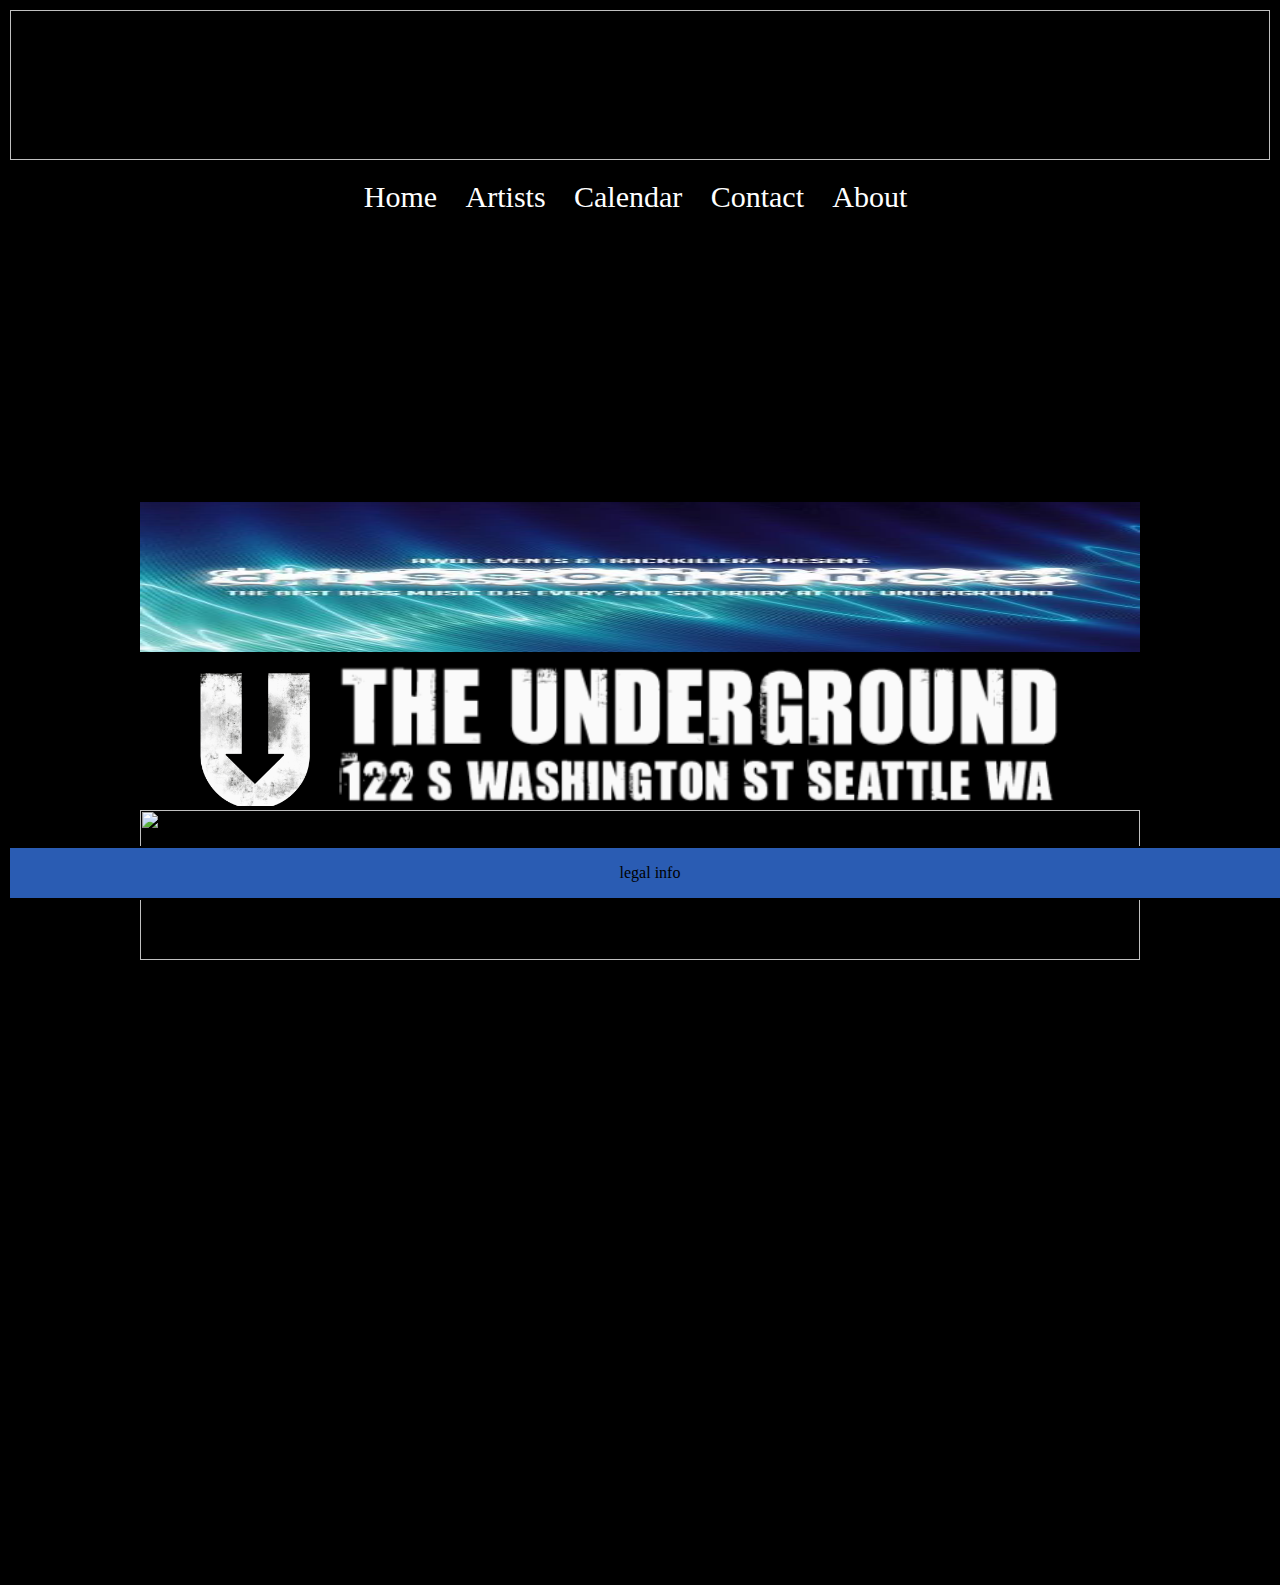
==== index.html @ 2eb7d555 "Added main.css link to index.html" ====
<!DOCTYPE html>
<html>
  <head>
    <meta charset="utf-8">
    <title>Home Page</title>
    <link rel="stylesheet" href="main.css">
    <link rel="stylesheet" style="text/css" href="home-page/home-style.css"/>
  </head>
  <body>
    <nav>
      <img />
      <ul>
        <li><a href="index.html">Home</a></li>
        <li><a href="./artist-page/artist.html">Artists</a></li>
        <li><a href="./calendar-page/calendar.html">Calendar</a></li>
        <li><a href="./contact-page/contact.html">Contact</a></li>
        <li><a href="./about-page/about.html">About</a></li>
        <li><a href="./home-page/home-app.js"></a></li>
      </ul>
    </nav>
    <main>
      <p>This is where the photos go</p>
<!-- slideshow-container -->
  <div class="slideshow-container">

  <div class="mySlides fade">
    <img src="img/Logos/dissonance.jpg" style="width:100%">

  </div>

  <div class="mySlides fade">
    <img src="img/main-logo.png" style="width:100%">

  </div>

  <div class="mySlides fade">
    <img src="img/Logos/square-logo.png" style="width:100%">
  </div>

  </div>
    </main>
    <section>
      <p>This is where the club info goes</p>
    </section>
    <footer>
      <p>legal info</p>
    </footer>
    <script src="home-page/home-app.js"></script>
  </body>
</html>
---- main.css ----
/*Use this page for master CSS styling*/
 body {
   background-color: black;
 }

 nav {
   height: 200px;
   width: auto;
   margin-bottom: 3%;
 }

 img {
   width: 100%;
   height: 150px;
 }

 ul {
   text-align: center;

 }

 li {
   display: inline;
   font-size: 30px;
   margin-right: 2%;
 }

   a:link {
     color: rgb(255, 255, 255);
     text-decoration: none;
   }

   a:hover {
     color: rgb(24, 8, 205);
   }

   a:visited {
     color: rgb(255, 255, 255);
   }

 footer {
   border: 2px solid white;
   background-color: rgb(42, 92, 179);
   position: fixed;
   bottom: 0;
   height: 50px;
   width: 100%;
 }

 #legal-info {
   text-align: center;
   border: 2px solid white;
   display: inline;
   float: left;
   height: 30px;
   width: 80%;
   margin-left: 3%;
 }
---- home-page/home-style.css ----
nav {
  border: 2px solid black;
  height: 400px;
  width: auto;
  margin-bottom: 3%;
}

main {
  border: 2px solid black;
  height: 600px;
  width: auto;
  margin-bottom: 3%;
}

section {
  border: 2px solid black;
  height: 300px;
  width: 90%;
  margin-bottom: 15%;
  margin-left: 4%;
}

footer {
  border: 2px solid black;
  background-color: rgb(42, 92, 179);
  position: fixed;
  bottom: 0;
  width: 100%;
}

ul {
  text-align: center;

}

li {
  display: inline;
}

p {
  text-align: center;
}

/* Slideshow container */
.slideshow-container {
  max-width: 1000px;
  position: relative;
  margin: auto;
}

.active {
  background-color: #717171;
}

/* Fading animation */
.fade {
  -webkit-animation-name: fade;
  -webkit-animation-duration: 1.5s;
  animation-name: fade;
  animation-duration: 1.5s;
}

@-webkit-keyframes fade {
  from {opacity: .4}
  to {opacity: 1}
}

@keyframes fade {
  from {opacity: .4}
  to {opacity: 1}
}

/* On smaller screens, decrease text size */
@media only screen and (max-width: 300px) {
  .text {font-size: 11px}
}
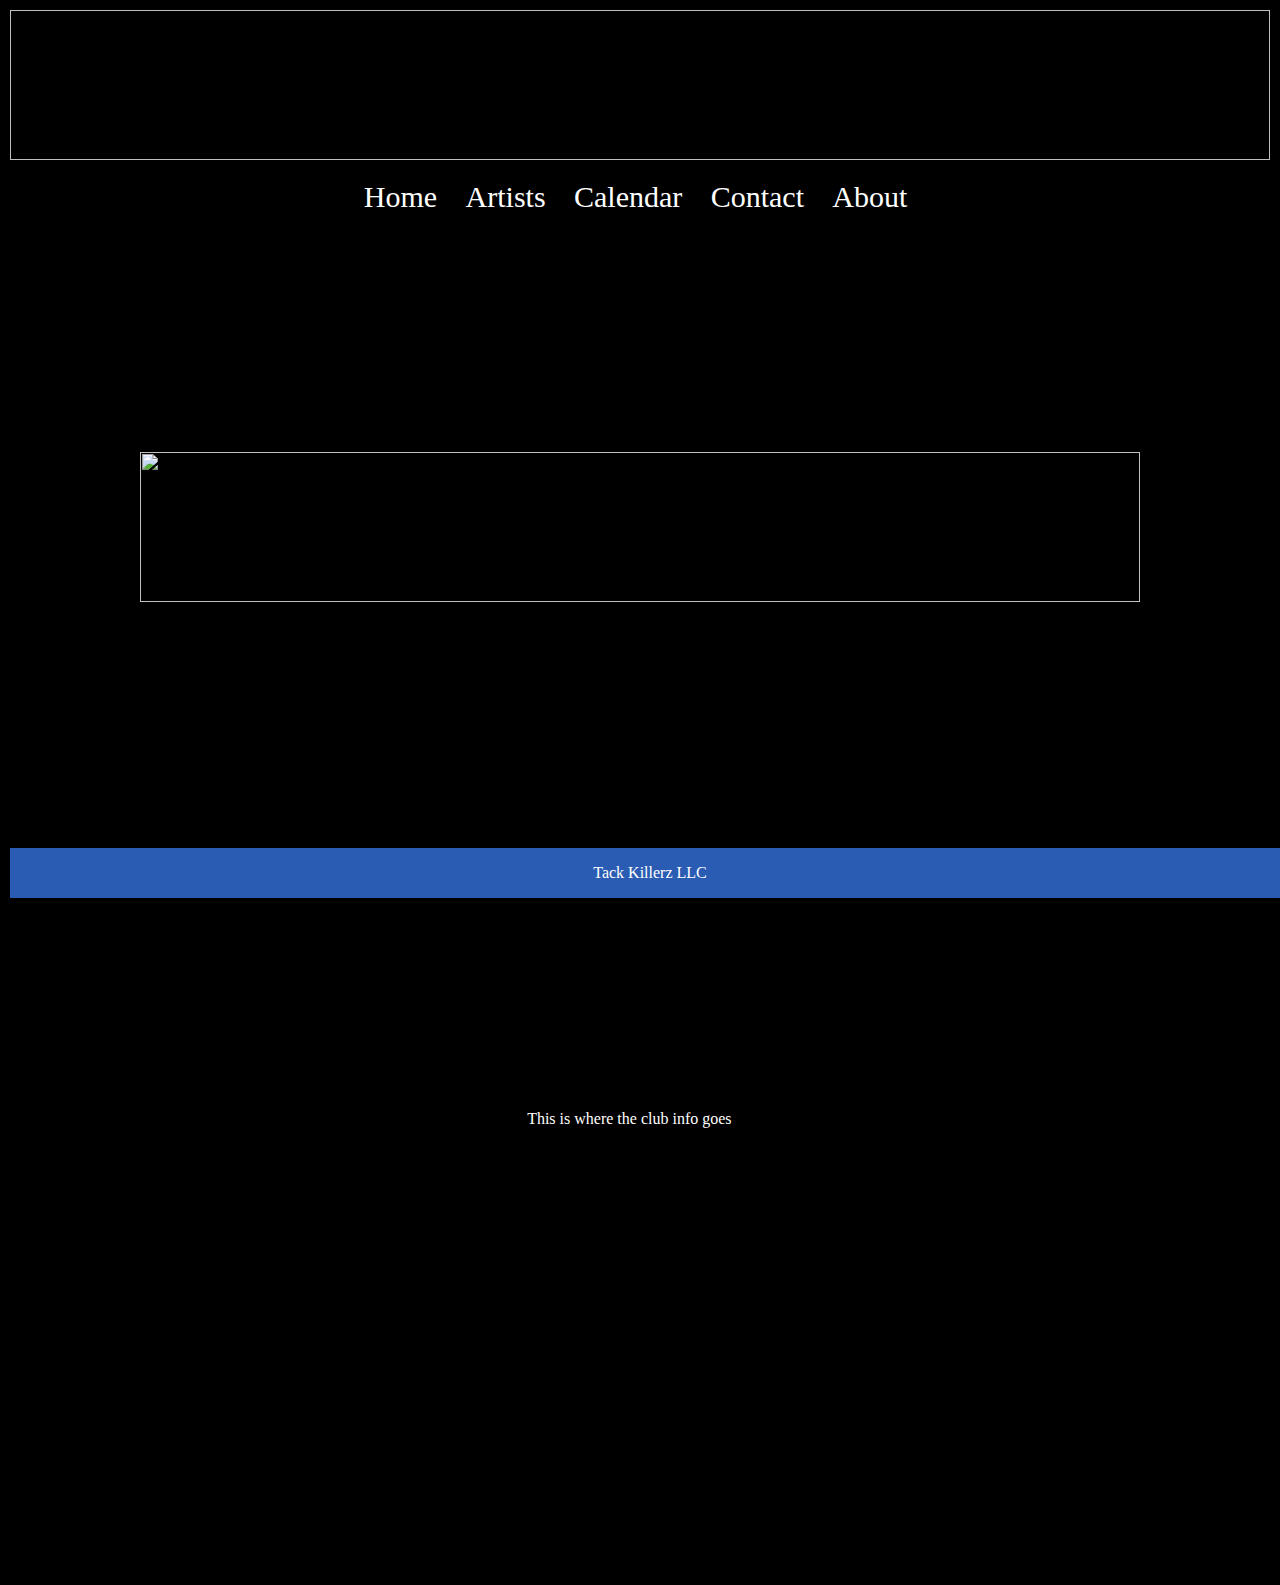
==== commit 3b5ec4be: "final img 2" ====
--- a/index.html
+++ b/index.html
@@ -19,7 +19,7 @@
       </ul>
     </nav>
     <main>
-      <p>This is where the photos go</p>
+      <!-- <p>This is where the photos go</p> -->
 <!-- slideshow-container -->
   <div class="slideshow-container">
 
@@ -43,7 +43,8 @@
       <p>This is where the club info goes</p>
     </section>
     <footer>
-      <p>legal info</p>
+      <p id="company=name">Tack Killerz LLC</p>
+
     </footer>
     <script src="home-page/home-app.js"></script>
   </body>
--- a/main.css
+++ b/main.css
@@ -1,6 +1,7 @@
 /*Use this page for master CSS styling*/
  body {
    background-color: black;
+   color: white; //placeholder color until background images are determined
  }
 
  nav {
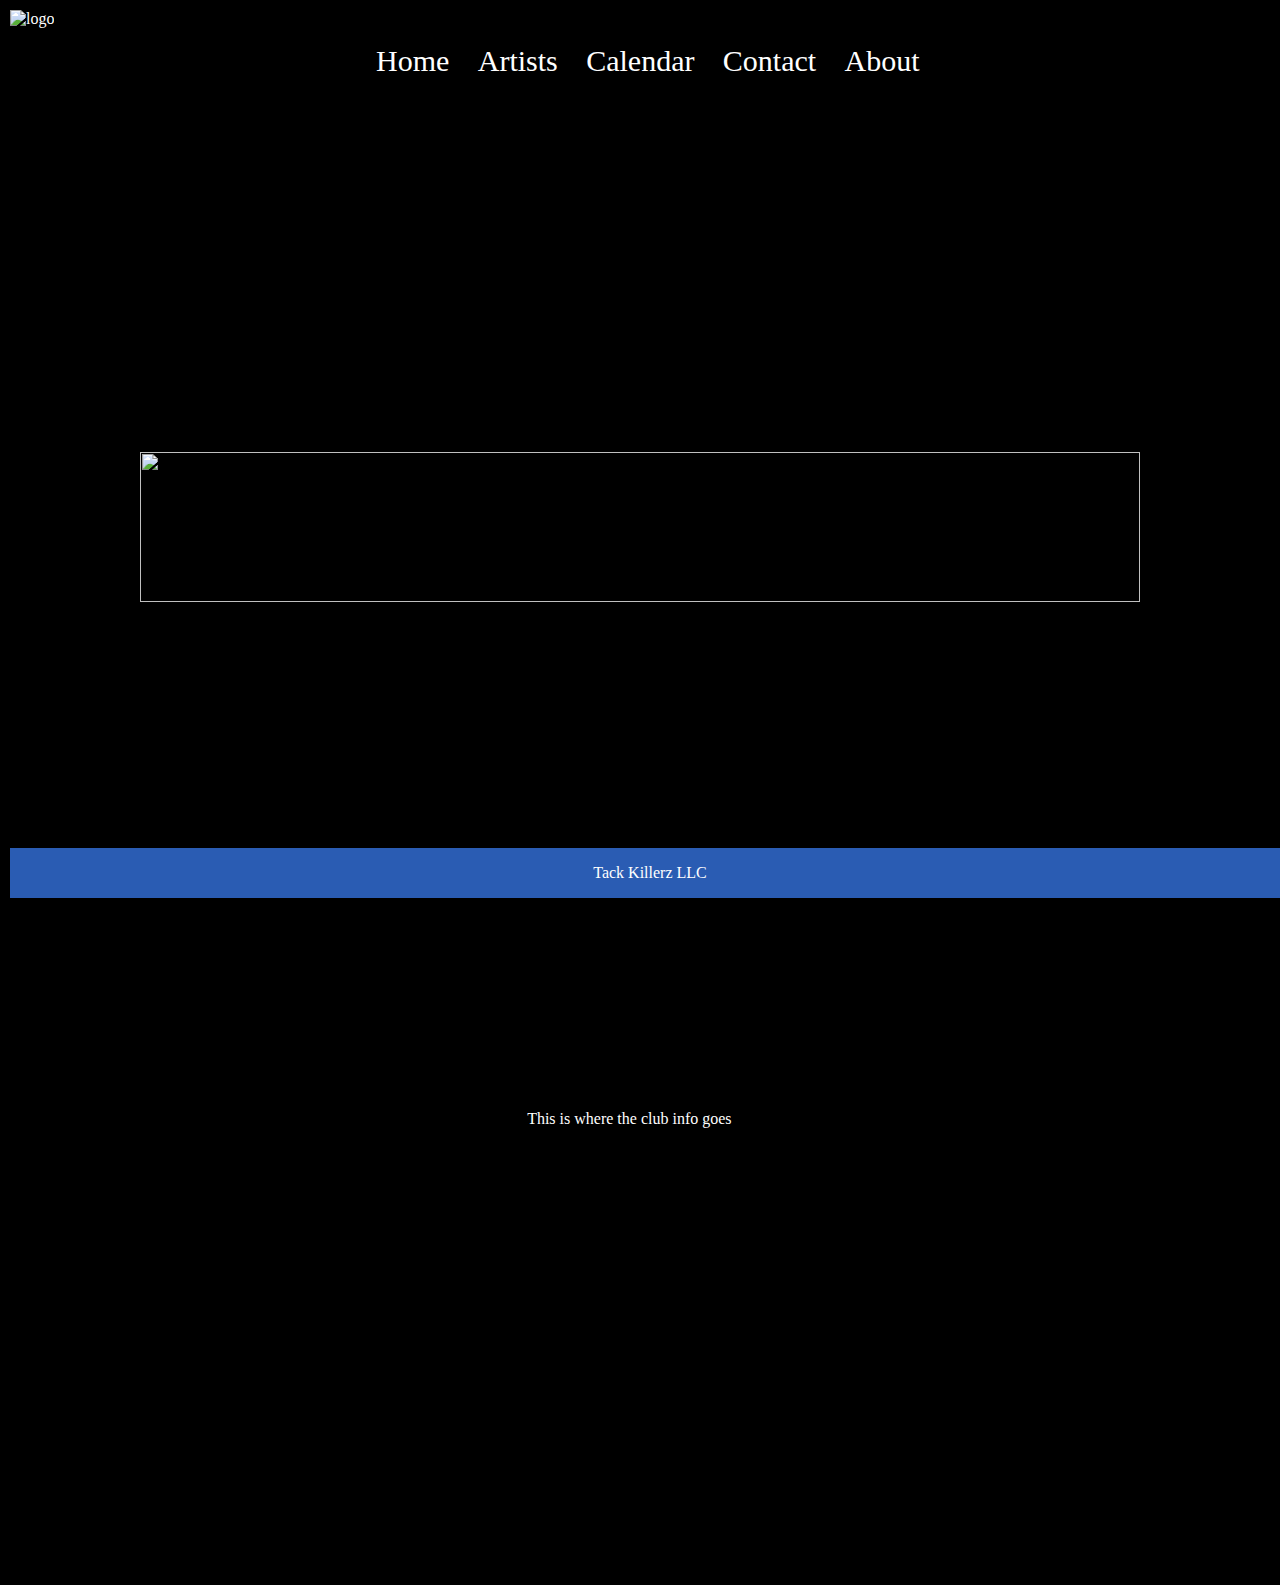
==== commit 163eb78a: "Merge pull request #27 from robert-hatfield/master" ====
--- a/index.html
+++ b/index.html
@@ -8,14 +8,13 @@
   </head>
   <body>
     <nav>
-      <img />
-      <ul>
-        <li><a href="index.html">Home</a></li>
-        <li><a href="./artist-page/artist.html">Artists</a></li>
-        <li><a href="./calendar-page/calendar.html">Calendar</a></li>
-        <li><a href="./contact-page/contact.html">Contact</a></li>
-        <li><a href="./about-page/about.html">About</a></li>
-        <li><a href="./home-page/home-app.js"></a></li>
+      <img src="../img/main-logo.png" alt="logo"/>
+      <ul id="nav-bar">
+        <li class="nav-items"><a href="index.html">Home</a></li>
+        <li class="nav-items"><a href="artist-page/artist.html">Artists</a></li>
+        <li class="nav-items"><a href="calendar-page/calendar.html">Calendar</a></li>
+        <li class="nav-items"><a href="contact-page/contact.html">Contact</a></li>
+        <li class="nav-items"><a href="about-page/about.html">About</a></li>
       </ul>
     </nav>
     <main>
--- a/main.css
+++ b/main.css
@@ -15,12 +15,12 @@
    height: 150px;
  }
 
- ul {
+ #nav-bar {
    text-align: center;
 
  }
 
- li {
+ .nav-items {
    display: inline;
    font-size: 30px;
    margin-right: 2%;
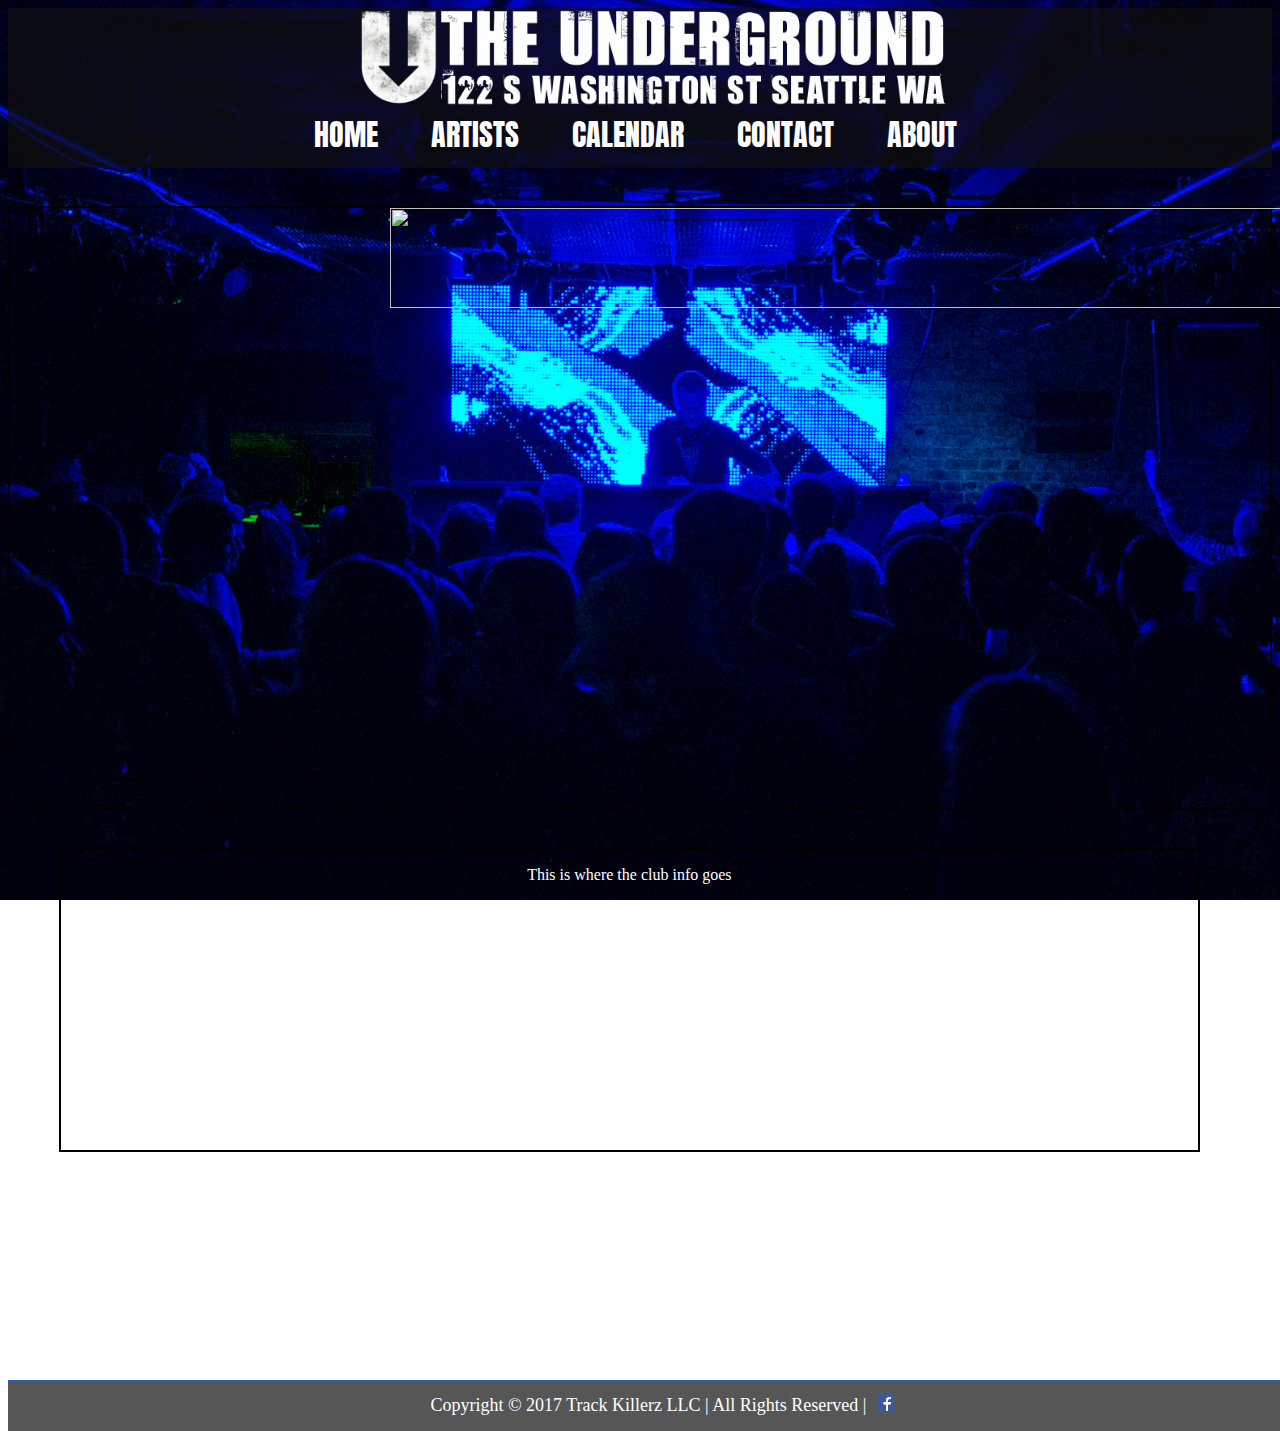
==== commit 5e95c49c: "Merge branch 'master' into robert-signupform" ====
--- a/index.html
+++ b/index.html
@@ -5,16 +5,17 @@
     <title>Home Page</title>
     <link rel="stylesheet" href="main.css">
     <link rel="stylesheet" style="text/css" href="home-page/home-style.css"/>
+    <link href="https://fonts.googleapis.com/css?family=Anton" rel="stylesheet">
   </head>
   <body>
-    <nav>
-      <img src="../img/main-logo.png" alt="logo"/>
+    <nav class="content">
+      <img src="img/main-logo.png" alt="logo"/>
       <ul id="nav-bar">
-        <li class="nav-items"><a href="index.html">Home</a></li>
-        <li class="nav-items"><a href="artist-page/artist.html">Artists</a></li>
-        <li class="nav-items"><a href="calendar-page/calendar.html">Calendar</a></li>
-        <li class="nav-items"><a href="contact-page/contact.html">Contact</a></li>
-        <li class="nav-items"><a href="about-page/about.html">About</a></li>
+        <li class="nav-items"><a href="index.html">HOME</a></li>
+        <li class="nav-items"><a href="artist-page/artist.html">ARTISTS</a></li>
+        <li class="nav-items"><a href="calendar-page/calendar.html">CALENDAR</a></li>
+        <li class="nav-items"><a href="contact-page/contact.html">CONTACT</a></li>
+        <li class="nav-items"><a href="about-page/about.html">ABOUT</a></li>
       </ul>
     </nav>
     <main>
@@ -41,9 +42,11 @@
     <section>
       <p>This is where the club info goes</p>
     </section>
-    <footer>
-      <p id="company=name">Tack Killerz LLC</p>
-
+    <footer class="content">
+      <p id="copyright-text">Copyright © 2017 Track Killerz LLC | All Rights Reserved | </p>
+      <a href="https://www.facebook.com/TheUnderground122/">
+        <img id="fb-logo" src="img/FB-f-Logo__blue_29.png" />
+      </a>
     </footer>
     <script src="home-page/home-app.js"></script>
   </body>
--- a/main.css
+++ b/main.css
@@ -1,29 +1,39 @@
 /*Use this page for master CSS styling*/
  body {
-   background-color: black;
+   background-image: url(img/bg-image.png);
+   background-position: center;
+   background-repeat: no-repeat;
+   background-attachment: fixed;
+   background-size: cover;
    color: white; //placeholder color until background images are determined
  }
 
  nav {
-   height: 200px;
+   height: 160px;
    width: auto;
    margin-bottom: 3%;
  }
 
  img {
-   width: 100%;
-   height: 150px;
+   width: 668px;
+   height: 100px;
+   margin-left: 25%;
  }
+
+.content {
+  background-color: rgba(14, 14, 14, 0.70);
+}
 
  #nav-bar {
    text-align: center;
-
+   margin-top: 0;
  }
 
  .nav-items {
    display: inline;
    font-size: 30px;
-   margin-right: 2%;
+   margin-right: 4%;
+   font-family: 'Anton', sans-serif;
  }
 
    a:link {
@@ -40,20 +50,24 @@
    }
 
  footer {
-   border: 2px solid white;
+   border-top: 1px solid rgb(42, 92, 179);
    background-color: rgb(42, 92, 179);
-   position: fixed;
-   bottom: 0;
+   margin-top: 3%;
+   position: absolute;
    height: 50px;
    width: 100%;
  }
 
- #legal-info {
-   text-align: center;
-   border: 2px solid white;
-   display: inline;
-   float: left;
-   height: 30px;
-   width: 80%;
-   margin-left: 3%;
+ #copyright-text {
+  display: inline;
+  margin-left: 33%;
+  font-size: 18px;
  }
+
+#fb-logo {
+  width: 17px;
+  height: 17px;
+  display: inline;
+  margin-top: 1%;
+  margin-left: 0.5%;
+}
--- a/home-page/home-style.css
+++ b/home-page/home-style.css
@@ -1,9 +1,3 @@
-nav {
-  border: 2px solid black;
-  height: 400px;
-  width: auto;
-  margin-bottom: 3%;
-}
 
 main {
   border: 2px solid black;
@@ -18,14 +12,6 @@
   width: 90%;
   margin-bottom: 15%;
   margin-left: 4%;
-}
-
-footer {
-  border: 2px solid black;
-  background-color: rgb(42, 92, 179);
-  position: fixed;
-  bottom: 0;
-  width: 100%;
 }
 
 ul {
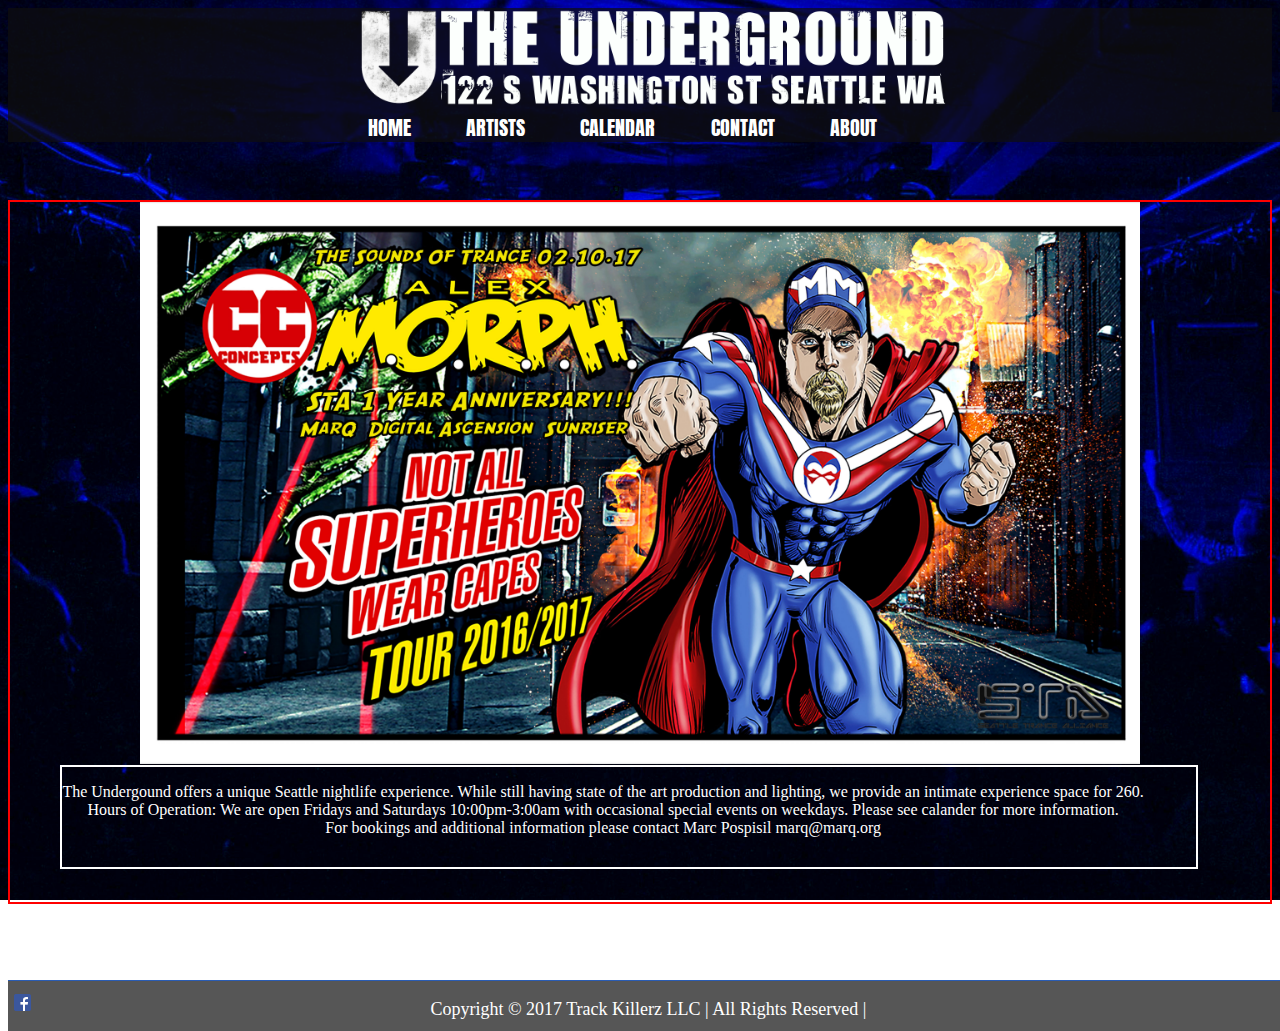
==== commit c1790260: "Merge branch 'master' into kyle-artist-page" ====
--- a/index.html
+++ b/index.html
@@ -2,14 +2,16 @@
 <html>
   <head>
     <meta charset="utf-8">
-    <title>Home Page</title>
+    <title>The Underground | Home</title>
     <link rel="stylesheet" href="main.css">
     <link rel="stylesheet" style="text/css" href="home-page/home-style.css"/>
     <link href="https://fonts.googleapis.com/css?family=Anton" rel="stylesheet">
   </head>
   <body>
-    <nav class="content">
+    <div class="content">
       <img src="img/main-logo.png" alt="logo"/>
+    </div>
+    <nav>
       <ul id="nav-bar">
         <li class="nav-items"><a href="index.html">HOME</a></li>
         <li class="nav-items"><a href="artist-page/artist.html">ARTISTS</a></li>
@@ -24,30 +26,33 @@
   <div class="slideshow-container">
 
   <div class="mySlides fade">
-    <img src="img/Logos/dissonance.jpg" style="width:100%">
+    <img class="slideshow" src="img/slideshow/tvadam.jpg" style="width:100%">
 
   </div>
 
   <div class="mySlides fade">
-    <img src="img/main-logo.png" style="width:100%">
+    <img class="slideshow" src="img/slideshow/tvadts.jpg" style="width:100%">
 
   </div>
 
   <div class="mySlides fade">
-    <img src="img/Logos/square-logo.png" style="width:100%">
+    <img class="slideshow" src="img/slideshow/onset.jpg" style="width:100%">
   </div>
 
   </div>
-    </main>
-    <section>
-      <p>This is where the club info goes</p>
+    <section id="club-info">
+      <p>The Undergound offers a unique Seattle nightlife experience. While still having state of the art production and lighting, we provide an intimate experience space for 260.  <br/>
+      Hours of Operation: We are open Fridays and Saturdays 10:00pm-3:00am with occasional special events on weekdays. Please see calander for more information. <br/>
+      For bookings and additional information please contact Marc Pospisil marq@marq.org</p>
     </section>
+  </main>
     <footer class="content">
       <p id="copyright-text">Copyright © 2017 Track Killerz LLC | All Rights Reserved | </p>
       <a href="https://www.facebook.com/TheUnderground122/">
         <img id="fb-logo" src="img/FB-f-Logo__blue_29.png" />
       </a>
     </footer>
+    <script src="app.js"></script>
     <script src="home-page/home-app.js"></script>
   </body>
 </html>
--- a/main.css
+++ b/main.css
@@ -9,9 +9,10 @@
  }
 
  nav {
-   height: 160px;
+   height: 50px;
    width: auto;
    margin-bottom: 3%;
+   margin-top: 0;
  }
 
  img {
@@ -27,11 +28,25 @@
  #nav-bar {
    text-align: center;
    margin-top: 0;
+   position: absolute;
+   top: 111.5px;
+   height: 30px;
+   width: 100%;
+   padding: 0;
+   background-color: rgba(14, 14, 14, 0.70);
+ }
+
+ #nav-bar.fixed {
+   position: fixed;
+   top: 0px;
+   background-color: rgb(14, 14, 14);
+   border-bottom: 1px solid rgb(42, 92, 179);
+   z-index: +2;
  }
 
  .nav-items {
    display: inline;
-   font-size: 30px;
+   font-size: 20px;
    margin-right: 4%;
    font-family: 'Anton', sans-serif;
  }
--- a/home-page/home-style.css
+++ b/home-page/home-style.css
@@ -1,16 +1,16 @@
 
 main {
-  border: 2px solid black;
-  height: 600px;
+  border: 2px solid red;
+  height: 700px;
   width: auto;
   margin-bottom: 3%;
 }
 
 section {
-  border: 2px solid black;
-  height: 300px;
+  border: 2px solid white;
+  height: 100px;
   width: 90%;
-  margin-bottom: 15%;
+  margin-bottom: 7%;
   margin-left: 4%;
 }
 
@@ -25,6 +25,7 @@
 
 p {
   text-align: center;
+  position: absolute;
 }
 
 /* Slideshow container */
@@ -32,12 +33,26 @@
   max-width: 1000px;
   position: relative;
   margin: auto;
+  width: auto;
+  height: 500px;
+  margin-bottom: 5%;
 }
 
 .active {
   background-color: #717171;
 }
+/*image conatiner*/
 
+.mySlides {
+  width: auto;
+  height: auto;
+}
+
+.slideshow {
+  width: auto;
+  height: auto;
+  margin-left: 0;
+}
 /* Fading animation */
 .fade {
   -webkit-animation-name: fade;
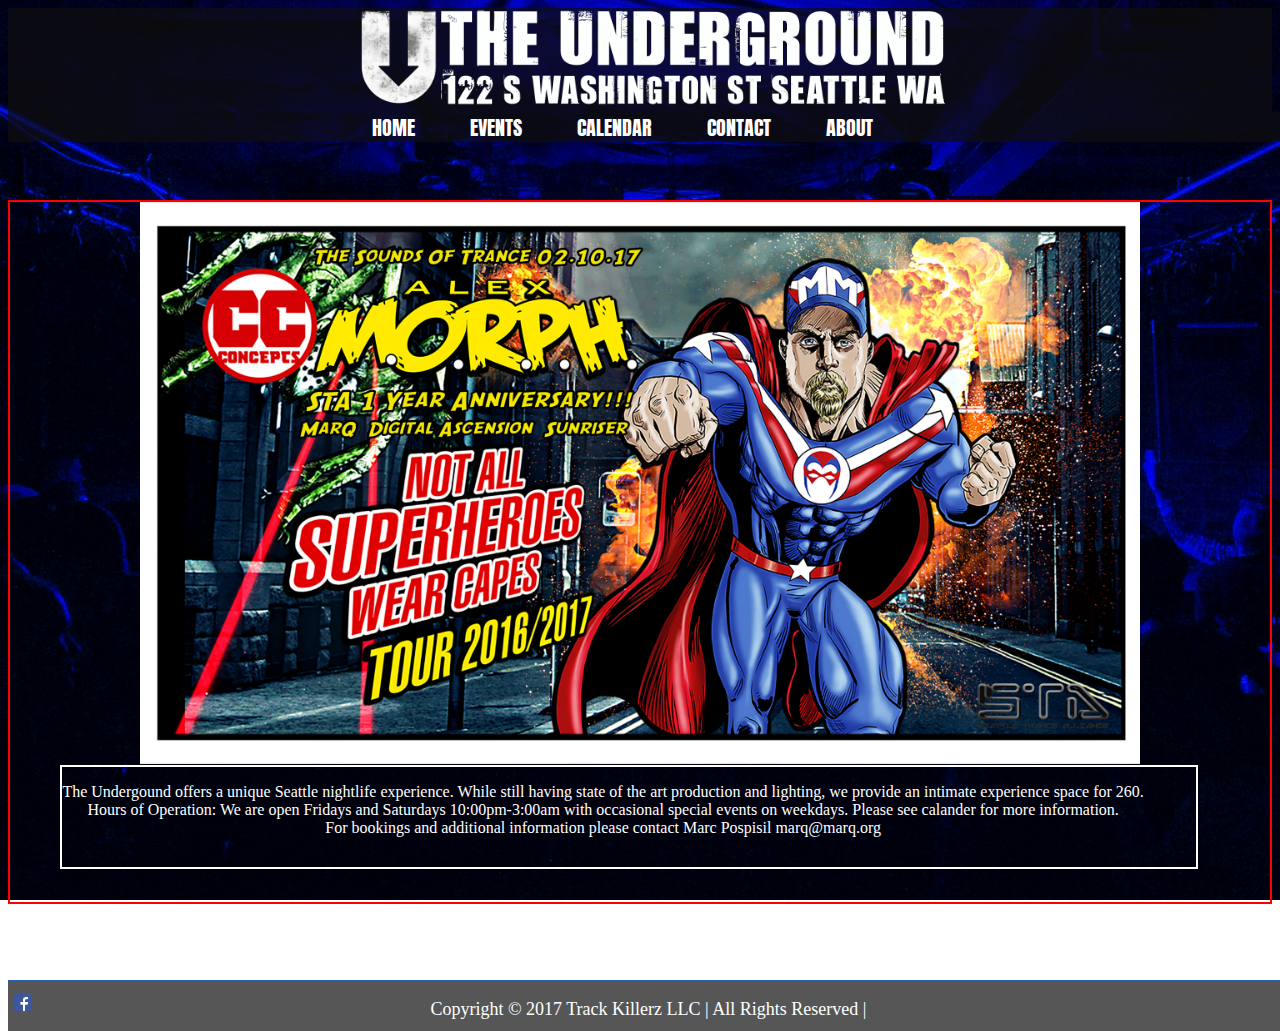
==== commit 485bd3fe: "changed artist to events in nav bar" ====
--- a/index.html
+++ b/index.html
@@ -14,7 +14,7 @@
     <nav>
       <ul id="nav-bar">
         <li class="nav-items"><a href="index.html">HOME</a></li>
-        <li class="nav-items"><a href="artist-page/artist.html">ARTISTS</a></li>
+        <li class="nav-items"><a href="artist-page/artist.html">EVENTS</a></li>
         <li class="nav-items"><a href="calendar-page/calendar.html">CALENDAR</a></li>
         <li class="nav-items"><a href="contact-page/contact.html">CONTACT</a></li>
         <li class="nav-items"><a href="about-page/about.html">ABOUT</a></li>
--- a/main.css
+++ b/main.css
@@ -39,9 +39,8 @@
  #nav-bar.fixed {
    position: fixed;
    top: 0px;
-   background-color: rgb(14, 14, 14);
+   background-color: rgba(14, 14, 14, 1);
    border-bottom: 1px solid rgb(42, 92, 179);
-   z-index: +2;
  }
 
  .nav-items {
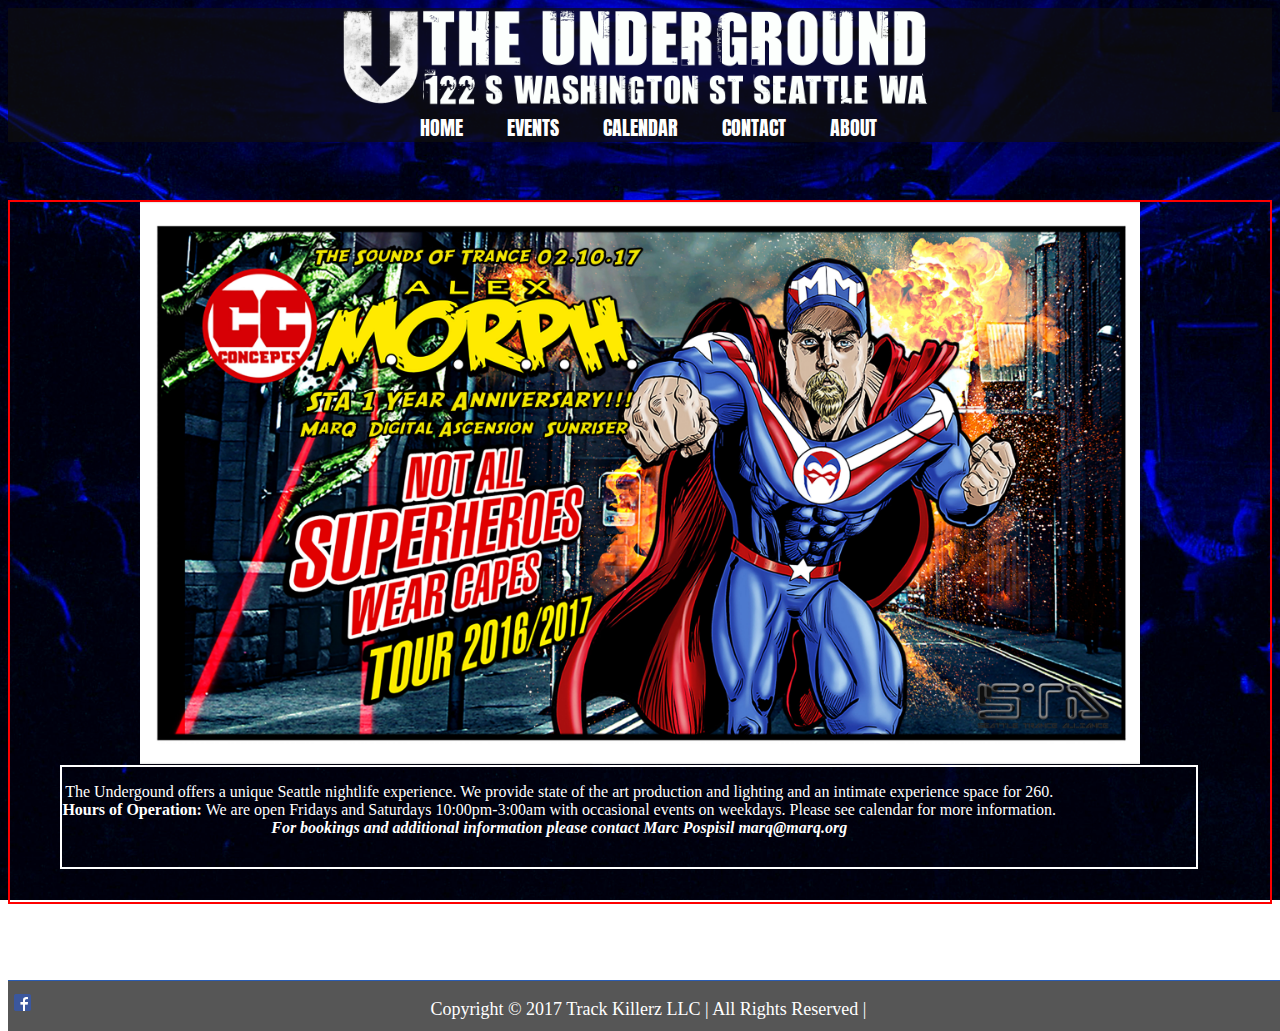
==== commit 975c755f: "removed css styling to nav bar" ====
--- a/index.html
+++ b/index.html
@@ -6,9 +6,10 @@
     <link rel="stylesheet" href="main.css">
     <link rel="stylesheet" style="text/css" href="home-page/home-style.css"/>
     <link href="https://fonts.googleapis.com/css?family=Anton" rel="stylesheet">
+    <link href="https://fonts.googleapis.com/css?family=Arsenal" rel="stylesheet">
   </head>
   <body>
-    <div class="content">
+    <div id="logo-pic" class="content">
       <img src="img/main-logo.png" alt="logo"/>
     </div>
     <nav>
@@ -41,9 +42,9 @@
 
   </div>
     <section id="club-info">
-      <p>The Undergound offers a unique Seattle nightlife experience. While still having state of the art production and lighting, we provide an intimate experience space for 260.  <br/>
-      Hours of Operation: We are open Fridays and Saturdays 10:00pm-3:00am with occasional special events on weekdays. Please see calander for more information. <br/>
-      For bookings and additional information please contact Marc Pospisil marq@marq.org</p>
+      <p>The Undergound offers a unique Seattle nightlife experience. We provide state of the art production and lighting and an intimate experience space for 260.  <br/>
+      <strong>Hours of Operation:</strong> We are open Fridays and Saturdays 10:00pm-3:00am with occasional events on weekdays. Please see calendar for more information. <br/>
+      <strong><em>For bookings and additional information please contact Marc Pospisil marq@marq.org</em></strong></p>
     </section>
   </main>
     <footer class="content">
--- a/main.css
+++ b/main.css
@@ -18,11 +18,16 @@
  img {
    width: 668px;
    height: 100px;
-   margin-left: 25%;
+   /*margin-left: 25%;*/
  }
 
 .content {
   background-color: rgba(14, 14, 14, 0.70);
+}
+
+#logo-pic {
+  width: 100%;
+  text-align: center;
 }
 
  #nav-bar {
@@ -39,29 +44,30 @@
  #nav-bar.fixed {
    position: fixed;
    top: 0px;
-   background-color: rgba(14, 14, 14, 1);
+   background-color: rgb(14, 14, 14);
    border-bottom: 1px solid rgb(42, 92, 179);
+   z-index: +2;
  }
 
  .nav-items {
    display: inline;
    font-size: 20px;
-   margin-right: 4%;
    font-family: 'Anton', sans-serif;
+   padding: 2px 20px;
  }
 
-   a:link {
-     color: rgb(255, 255, 255);
-     text-decoration: none;
-   }
+ a:link {
+   color: rgb(255, 255, 255);
+   text-decoration: none;
+ }
 
-   a:hover {
-     color: rgb(24, 8, 205);
-   }
+ a:hover {
+   color: rgb(24, 8, 205);
+ }
 
-   a:visited {
-     color: rgb(255, 255, 255);
-   }
+ a:visited {
+   color: rgb(255, 255, 255);
+ }
 
  footer {
    border-top: 1px solid rgb(42, 92, 179);
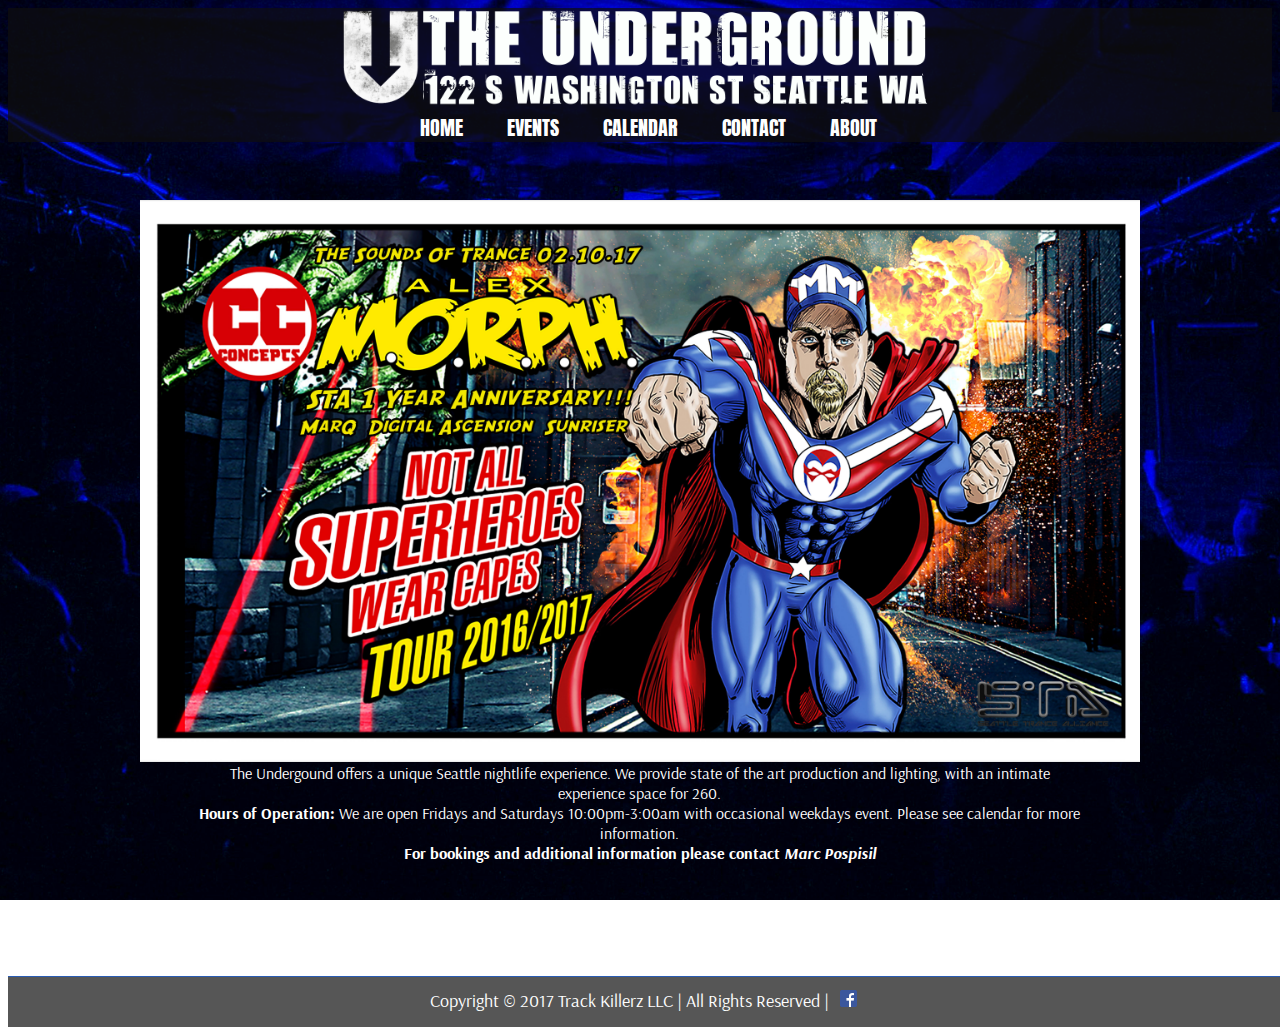
==== commit 72959599: "Merge branch 'master' into kyle-about-page" ====
--- a/index.html
+++ b/index.html
@@ -42,9 +42,10 @@
 
   </div>
     <section id="club-info">
-      <p>The Undergound offers a unique Seattle nightlife experience. We provide state of the art production and lighting and an intimate experience space for 260.  <br/>
-      <strong>Hours of Operation:</strong> We are open Fridays and Saturdays 10:00pm-3:00am with occasional events on weekdays. Please see calendar for more information. <br/>
-      <strong><em>For bookings and additional information please contact Marc Pospisil marq@marq.org</em></strong></p>
+      <p>The Undergound offers a unique Seattle nightlife experience. We provide state of the art production and lighting, with an intimate experience space for 260.  <br/>
+      <strong>Hours of Operation:</strong> We are open Fridays and Saturdays 10:00pm-3:00am with occasional weekdays event. Please see calendar for more information. <br/>
+      <strong>For bookings and additional information please contact <em><a href="mailto:marq@marq.org?subject=Underground contact request">Marc Pospisil</a></em></strong></p>
+
     </section>
   </main>
     <footer class="content">
--- a/main.css
+++ b/main.css
@@ -6,6 +6,7 @@
    background-attachment: fixed;
    background-size: cover;
    color: white; //placeholder color until background images are determined
+   font-family: 'Oswald', sans-serif;
  }
 
  nav {
--- a/home-page/home-style.css
+++ b/home-page/home-style.css
@@ -1,17 +1,16 @@
 
 main {
-  border: 2px solid red;
   height: 700px;
   width: auto;
   margin-bottom: 3%;
 }
 
 section {
-  border: 2px solid white;
   height: 100px;
-  width: 90%;
+  width: 70%;
   margin-bottom: 7%;
-  margin-left: 4%;
+  margin-left: auto;
+  margin-right: auto;
 }
 
 ul {
@@ -24,8 +23,9 @@
 }
 
 p {
-  text-align: center;
-  position: absolute;
+  text-align: center;;
+  position: relative;
+  font-family: 'Arsenal', sans-serif;
 }
 
 /* Slideshow container */
@@ -60,7 +60,7 @@
   animation-name: fade;
   animation-duration: 1.5s;
 }
-
+/* @- allows for compatibility with other browser*/
 @-webkit-keyframes fade {
   from {opacity: .4}
   to {opacity: 1}
